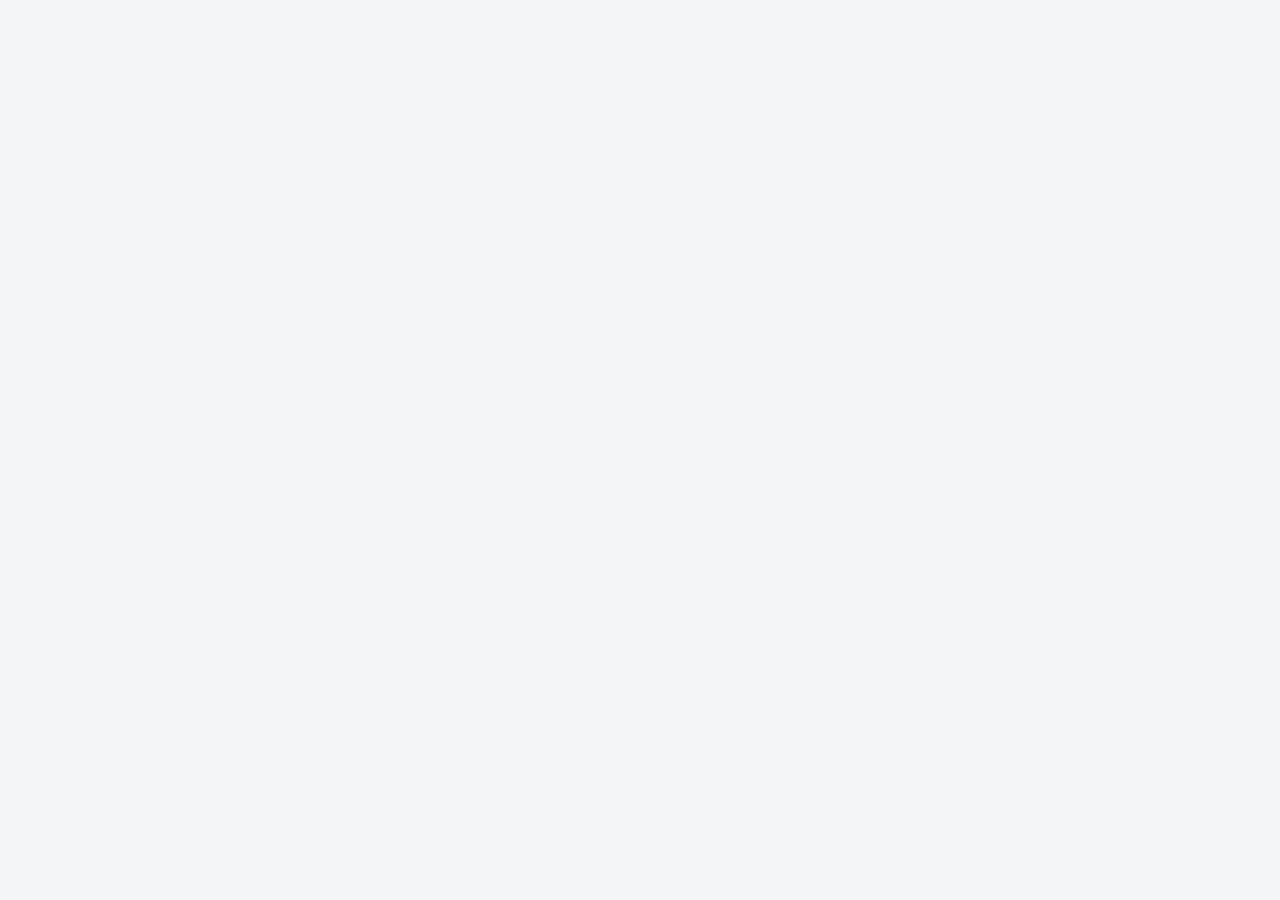
==== index.html @ a21bc55a "수업 진행 웹사이트 첫 버전 학생 화면(index.html), 선생님 화면(teacher.html), Supabase 스키마와 학생 계정 함수, 권한 규칙 검사.  Co-Autho" ====
<!doctype html>
<html lang="ko">
<head>
<meta charset="utf-8">
<meta name="viewport" content="width=device-width, initial-scale=1">
<title>기술·가정 수업</title>
<link rel="stylesheet" href="style.css">
</head>
<body>

<form id="login" class="card" hidden>
  <h1>기술·가정 수업</h1>
  <label>반
    <select id="cls" required>
      <option value="">고르기</option>
      <option>1</option><option>2</option><option>3</option><option>4</option><option>5</option>
    </select>
  </label>
  <label>번호 <input id="num" type="number" min="1" max="99" required></label>
  <label>개인 코드 (6자리) <input id="code" inputmode="numeric" pattern="\d{6}" maxlength="6" autocomplete="off" required></label>
  <button class="primary">입장</button>
  <div class="err" id="loginErr" role="alert"></div>
</form>

<div id="confirm" class="card" hidden>
  <p class="big"><b id="myName"></b> 맞나요?</p>
  <button class="primary" id="yes">네, 맞아요</button>
  <button id="no">아니에요 (다시 입력)</button>
</div>

<div id="main" class="app" hidden>
  <div class="bar">
    <b id="who"></b>
    <select id="lesson" aria-label="차시"></select>
    <button id="vPdf">교과서</button>
    <button id="vHtml">단원 자료</button>
    <span id="quiz"></span>
    <span class="grow"></span>
    <span class="badge lock" id="lockBadge" hidden>선생님 화면 고정 중</span>
    <button id="logout">나가기</button>
  </div>
  <div class="body">
    <div class="viewer">
      <div class="pdfbox" id="pdfbox"><canvas id="canvas"></canvas></div>
      <div class="pager" id="pager"><button id="prev" aria-label="이전 쪽">◀</button><span id="pageNo"></span><button id="next" aria-label="다음 쪽">▶</button></div>
      <iframe id="frame" sandbox="allow-scripts allow-forms allow-popups allow-modals allow-downloads" title="단원 자료" hidden></iframe>
      <div class="empty" id="empty" hidden>자료가 아직 없습니다.</div>
    </div>
    <aside>
      <b>핵심 요약</b>
      <textarea id="summary" placeholder="교과서를 읽고 핵심 내용을 내 말로 정리해 보세요." maxlength="5000"></textarea>
      <button class="primary" id="submit">제출하기</button>
      <div class="muted" id="sumState"></div>
    </aside>
  </div>
</div>

<script type="module">
import { sb, $, esc, configured, studentEmail, loadLessons, PdfView, showHtml, fmtTime } from "./app.js";

const pdf = new PdfView($("#canvas"));
let me, lessons = [], cur = { lesson: null, view: "pdf", page: 1 }, room, shownLesson = null;
const show = (id) => ["#login", "#confirm", "#main"].forEach((s) => ($(s).hidden = s !== id));
const draftKey = () => `draft:${me.id}:${cur.lesson}`;

async function start() {
  if (!configured) { show("#login"); $("#loginErr").textContent = "app.js 에 Supabase 주소와 키를 먼저 넣어야 합니다."; return; }
  const { data: { session } } = await sb.auth.getSession();
  if (!session) return show("#login");
  const { data } = await sb.from("students").select("*").eq("id", session.user.id).maybeSingle();
  if (!data) { await sb.auth.signOut(); $("#loginErr").textContent = "학생 계정이 아닙니다."; return show("#login"); }
  me = data;
  if (sessionStorage.getItem("confirmed") === me.id) return enter();
  $("#myName").textContent = me.name;
  show("#confirm");
}

$("#login").onsubmit = async (e) => {
  e.preventDefault();
  $("#loginErr").textContent = "";
  const { error } = await sb.auth.signInWithPassword({ email: studentEmail($("#cls").value, $("#num").value), password: $("#code").value });
  if (error) { $("#loginErr").textContent = "반·번호·코드를 다시 확인하세요."; return; }
  $("#code").value = "";
  start();
};
$("#yes").onclick = () => { sessionStorage.setItem("confirmed", me.id); enter(); };
$("#no").onclick = $("#logout").onclick = async () => { sessionStorage.clear(); await sb.auth.signOut(); location.reload(); };

async function enter() {
  show("#main");
  $("#who").textContent = `${me.class_no}반 ${me.number}번 ${me.name}`;
  lessons = await loadLessons();
  $("#lesson").innerHTML = lessons.map((l) => `<option value="${l.id}">${esc(l.title)}</option>`).join("");
  cur.lesson = lessons[0]?.id ?? null;
  ({ data: room } = await sb.from("room_state").select("*").eq("class_no", me.class_no).single());
  sb.channel("room").on("postgres_changes", { event: "*", schema: "public", table: "room_state", filter: `class_no=eq.${me.class_no}` },
    (p) => { room = p.new; follow(); }).subscribe();
  follow();
}

// 선생님이 고정하면 같은 자료·같은 쪽으로 맞춘다. 늦게 들어와도 접속할 때 받은 상태로 맞춘다.
function follow() {
  const locked = !!room?.locked;
  $("#lockBadge").hidden = !locked;
  ["#lesson", "#vPdf", "#vHtml", "#prev", "#next"].forEach((s) => ($(s).disabled = locked));
  if (locked && room.lesson_id) cur = { lesson: room.lesson_id, view: room.view, page: room.page };
  render();
}

async function render() {
  const l = lessons.find((x) => x.id === cur.lesson);
  $("#lesson").value = cur.lesson ?? "";
  $("#vPdf").classList.toggle("on", cur.view === "pdf");
  $("#vHtml").classList.toggle("on", cur.view === "html");
  const link = (u, t) => /^https?:\/\//.test(u ?? "") ? `<a class="btn" href="${esc(u)}" target="_blank" rel="noopener">${t}</a> ` : "";
  $("#quiz").innerHTML = l ? link(l.quiz_intro, "도입 퀴즈") + link(l.quiz_outro, "마무리 퀴즈") : "";
  if (shownLesson !== cur.lesson) loadSummary();

  const path = cur.view === "pdf" ? l?.pdf_path : l?.html_path;
  $("#empty").hidden = !!path;
  $("#pdfbox").hidden = $("#pager").hidden = !path || cur.view !== "pdf";
  $("#frame").hidden = !path || cur.view !== "html";
  if (!path) return;
  try {
    if (cur.view === "html") return await showHtml($("#frame"), path);
    await pdf.open(path);
    await pdf.show(cur.page);
    cur.page = pdf.page;
    $("#pageNo").textContent = `${pdf.page} / ${pdf.pages}`;
  } catch (e) { $("#empty").hidden = false; $("#empty").textContent = "자료를 불러오지 못했습니다: " + e.message; }
}

$("#lesson").onchange = () => { cur = { lesson: Number($("#lesson").value), view: "pdf", page: 1 }; render(); };
$("#vPdf").onclick = () => { cur.view = "pdf"; render(); };
$("#vHtml").onclick = () => { cur.view = "html"; render(); };
$("#prev").onclick = () => { cur.page--; render(); };
$("#next").onclick = () => { cur.page++; render(); };
let t; addEventListener("resize", () => { clearTimeout(t); t = setTimeout(() => cur.view === "pdf" && pdf.show(cur.page), 200); });

// 요약: 제출 전 글은 이 노트북에 임시 저장, 제출하면 덮어쓴다
async function loadSummary() {
  shownLesson = cur.lesson;
  $("#summary").value = ""; $("#sumState").textContent = "";
  $("#summary").disabled = $("#submit").disabled = !cur.lesson;
  if (!cur.lesson) return;
  const lessonAtLoad = cur.lesson;
  const { data } = await sb.from("summaries").select("body, submitted_at").eq("student_id", me.id).eq("lesson_id", cur.lesson).maybeSingle();
  if (lessonAtLoad !== cur.lesson) return;
  const draft = localStorage.getItem(draftKey());
  $("#summary").value = draft ?? data?.body ?? "";
  $("#sumState").textContent = data ? `제출함 · ${fmtTime(data.submitted_at)}` + (draft != null ? " (고친 내용은 아직 제출 전)" : "") : "아직 제출하지 않았습니다.";
}
$("#summary").oninput = () => localStorage.setItem(draftKey(), $("#summary").value);
$("#submit").onclick = async () => {
  const body = $("#summary").value.trim();
  if (!body) return ($("#sumState").textContent = "내용을 쓰고 제출하세요.");
  $("#submit").disabled = true;
  const { data, error } = await sb.from("summaries")
    .upsert({ student_id: me.id, lesson_id: cur.lesson, body, submitted_at: new Date().toISOString() })
    .select("submitted_at").single();
  $("#submit").disabled = false;
  if (error) return ($("#sumState").textContent = "제출 실패: " + error.message + " (글은 이 노트북에 남아 있습니다)");
  localStorage.removeItem(draftKey());
  $("#sumState").textContent = `제출함 · ${fmtTime(data.submitted_at)}`;
};

start();
</script>
</body>
</html>
---- style.css ----
* { box-sizing: border-box; }
html, body { margin: 0; height: 100%; }
body { font-family: "Pretendard", "Malgun Gothic", system-ui, sans-serif; background: #f4f5f7; color: #1d2433; font-size: 16px; }
[hidden] { display: none !important; }
button, select, input, textarea { font: inherit; }
button { cursor: pointer; border: 1px solid #c9cfdb; background: #fff; border-radius: 8px; padding: .45em .9em; }
button:hover:not(:disabled) { background: #eef1f6; }
button:disabled { opacity: .45; cursor: not-allowed; }
button.primary { background: #2952cc; border-color: #2952cc; color: #fff; }
button.primary:hover:not(:disabled) { background: #1f40a3; }
button.on { background: #1d2433; color: #fff; border-color: #1d2433; }
select, input, textarea { border: 1px solid #c9cfdb; border-radius: 8px; padding: .45em .6em; background: #fff; }
a.btn { display: inline-block; text-decoration: none; color: inherit; border: 1px solid #c9cfdb; background: #fff; border-radius: 8px; padding: .45em .9em; }
.muted { color: #6b7385; font-size: .9em; }
.err { color: #c62828; min-height: 1.4em; }

/* 로그인 카드 */
.card { max-width: 380px; margin: 12vh auto; background: #fff; border-radius: 16px; padding: 28px; box-shadow: 0 4px 24px #0001; display: grid; gap: 12px; }
.card h1 { margin: 0 0 4px; font-size: 1.4em; }
.card label { display: grid; gap: 4px; }
.card .big { font-size: 1.5em; text-align: center; margin: 8px 0; }

/* 수업 화면 */
.app { display: grid; grid-template-rows: auto 1fr; height: 100vh; }
.bar { display: flex; flex-wrap: wrap; gap: 8px; align-items: center; padding: 8px 12px; background: #fff; border-bottom: 1px solid #dde1e8; }
.bar .grow { flex: 1; }
.badge { padding: .3em .7em; border-radius: 999px; background: #e8ecf4; font-size: .9em; }
.badge.lock { background: #ffe1e1; color: #b71c1c; font-weight: 600; }
.body { display: grid; grid-template-columns: 1fr 360px; min-height: 0; }
.body.wide { grid-template-columns: 1fr; }
.body.wide aside { display: none; }
.viewer { position: relative; min-height: 0; display: grid; grid-template-rows: 1fr auto; }
.pdfbox { min-height: 0; overflow: auto; display: flex; justify-content: center; align-items: flex-start; padding: 8px; }
.pdfbox canvas { box-shadow: 0 2px 12px #0002; background: #fff; }
.pager { display: flex; justify-content: center; align-items: center; gap: 12px; padding: 6px; }
.pager button { font-size: 1.2em; padding: .3em 1.2em; }
.viewer iframe { width: 100%; height: 100%; border: 0; background: #fff; grid-row: 1 / 3; }
.empty { display: grid; place-items: center; color: #6b7385; grid-row: 1 / 3; }
aside { background: #fff; border-left: 1px solid #dde1e8; display: flex; flex-direction: column; min-height: 0; padding: 12px; gap: 8px; overflow: auto; }
aside textarea { flex: 1; min-height: 240px; resize: none; line-height: 1.6; }
.tabs { display: flex; gap: 4px; }
.tabs button { flex: 1; }

/* 선생님: 요약 목록, 칠판 띄우기 */
.sum { border: 1px solid #dde1e8; border-radius: 10px; padding: 8px 10px; display: grid; gap: 4px; }
.sum label { display: flex; gap: 6px; align-items: center; font-weight: 600; }
.sum p { margin: 0; white-space: pre-wrap; font-size: .92em; }
.sum.none { opacity: .5; }
.board { position: fixed; inset: 0; background: #1d2433; color: #fff; z-index: 10; padding: 24px; overflow: auto; }
.board .grid { display: grid; grid-template-columns: repeat(auto-fit, minmax(420px, 1fr)); gap: 20px; }
.board .item { background: #fff; color: #1d2433; border-radius: 16px; padding: 20px 24px; }
.board .item h3 { margin: 0 0 8px; }
.board .item p { margin: 0; white-space: pre-wrap; font-size: 1.6em; line-height: 1.5; }
.board .close { position: fixed; top: 16px; right: 16px; font-size: 1.2em; }
table { border-collapse: collapse; width: 100%; font-size: .9em; }
td, th { border: 1px solid #dde1e8; padding: 4px 6px; text-align: left; }
.form { display: grid; gap: 6px; }
.form label { display: grid; gap: 2px; font-size: .9em; }
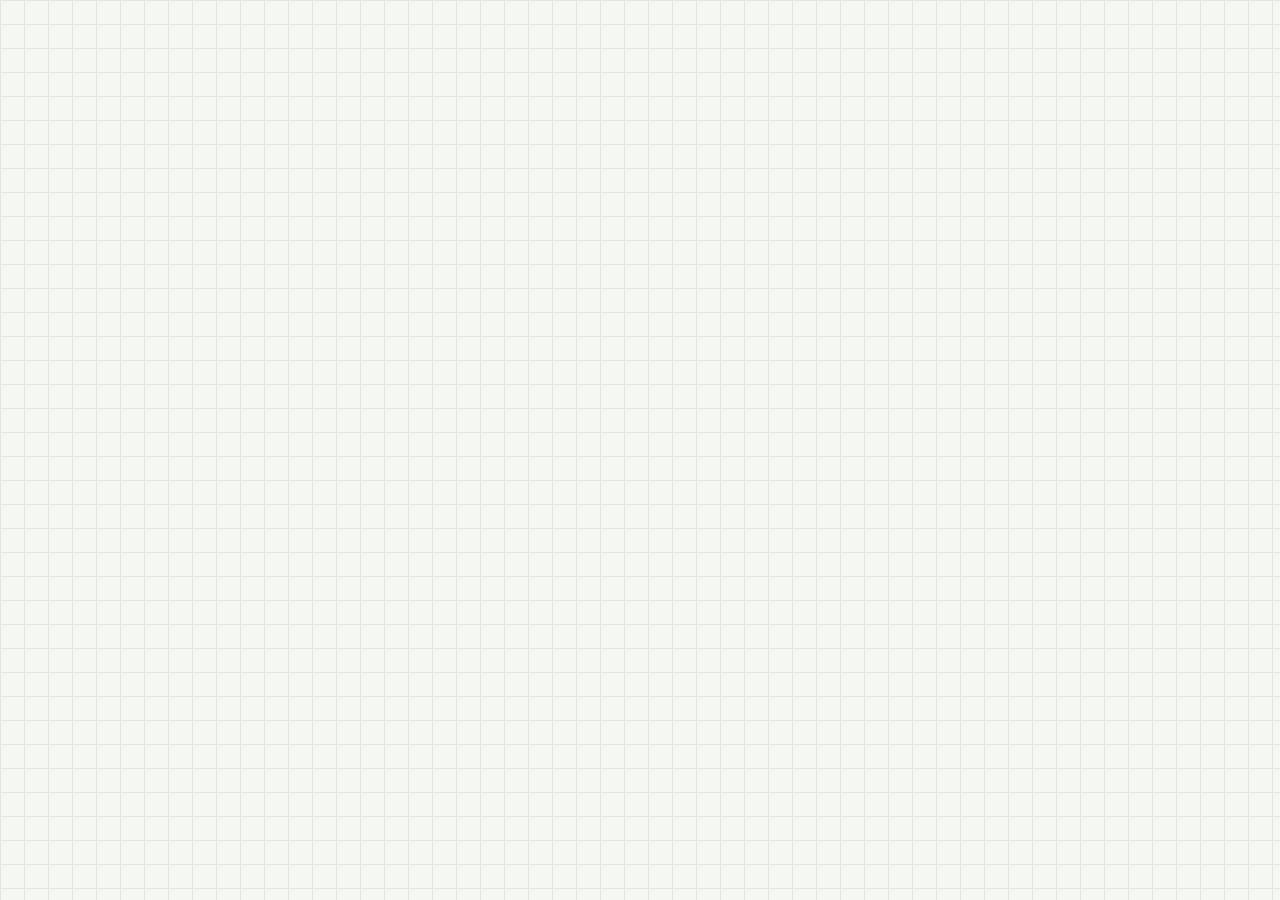
==== commit 6261e232: "디자인: 모눈 작업대 (모눈 바탕, 자 눈금 막대, 줄 공책 요약, 칠판 띄우기, 도현체·Pretendard) Co-Authored-By: Claude Opus 5.5 <norep" ====
--- a/index.html
+++ b/index.html
@@ -4,12 +4,15 @@
 <meta charset="utf-8">
 <meta name="viewport" content="width=device-width, initial-scale=1">
 <title>기술·가정 수업</title>
+<link rel="stylesheet" href="https://cdn.jsdelivr.net/gh/orioncactus/pretendard@v1.3.9/dist/web/variable/pretendardvariable-dynamic-subset.min.css">
+<link rel="stylesheet" href="https://fonts.googleapis.com/css2?family=Do+Hyeon&display=swap">
 <link rel="stylesheet" href="style.css">
 </head>
 <body>
 
 <form id="login" class="card" hidden>
   <h1>기술·가정 수업</h1>
+  <p class="muted" style="margin:0">반, 번호, 선생님께 받은 6자리 코드를 넣으세요.</p>
   <label>반
     <select id="cls" required>
       <option value="">고르기</option>
@@ -33,6 +36,7 @@
     <b id="who"></b>
     <select id="lesson" aria-label="차시"></select>
     <button id="vPdf">교과서</button>
+    <button id="vPpt">PPT</button>
     <button id="vHtml">단원 자료</button>
     <span id="quiz"></span>
     <span class="grow"></span>
@@ -41,8 +45,15 @@
   </div>
   <div class="body">
     <div class="viewer">
-      <div class="pdfbox" id="pdfbox"><canvas id="canvas"></canvas></div>
-      <div class="pager" id="pager"><button id="prev" aria-label="이전 쪽">◀</button><span id="pageNo"></span><button id="next" aria-label="다음 쪽">▶</button></div>
+      <div class="pdfbox" id="pdfbox"><div class="sheet"><canvas id="canvas"></canvas><canvas id="ink"></canvas><canvas id="mark"></canvas></div></div>
+      <div class="pager" id="pager"><button id="prev" aria-label="이전 쪽">◀</button><span id="pageNo"></span><button id="next" aria-label="다음 쪽">▶</button>
+        <span class="tools">
+          <button id="pen">✏ 밑줄</button>
+          <select id="color" aria-label="펜 색"><option value="#ffd60066">형광 노랑</option><option value="#66bb6a66">형광 초록</option><option value="#d32f2f">빨강 펜</option><option value="#1d2433">검정 펜</option><option value="#1565c0">파랑 펜</option></select>
+          <select id="size" aria-label="굵기"><option value="0.002">가늘게</option><option value="0.004" selected>보통</option></select>
+          <button id="eraser">지우개</button>
+        </span>
+      </div>
       <iframe id="frame" sandbox="allow-scripts allow-forms allow-popups allow-modals allow-downloads" title="단원 자료" hidden></iframe>
       <div class="empty" id="empty" hidden>자료가 아직 없습니다.</div>
     </div>
@@ -56,12 +67,17 @@
 </div>
 
 <script type="module">
-import { sb, $, esc, configured, studentEmail, loadLessons, PdfView, showHtml, fmtTime } from "./app.js";
-
-const pdf = new PdfView($("#canvas"));
+import { sb, $, esc, configured, studentEmail, loadLessons, PdfView, Ink, wireTools, showHtml, fmtTime } from "./app.js";
+
+const ink = new Ink($("#ink")); // 선생님 판서: 보기만
+const mark = new Ink($("#mark"), (s) => localStorage.setItem(markKey(), JSON.stringify(s))); // 내 밑줄: 이 노트북에만
+const pdf = new PdfView($("#canvas"), [ink, mark]);
+wireTools(mark);
+const lastPage = {};
 let me, lessons = [], cur = { lesson: null, view: "pdf", page: 1 }, room, shownLesson = null;
 const show = (id) => ["#login", "#confirm", "#main"].forEach((s) => ($(s).hidden = s !== id));
 const draftKey = () => `draft:${me.id}:${cur.lesson}`;
+const markKey = () => `mark:${me.id}:${cur.lesson}:${cur.view}:${cur.page}`;
 
 async function start() {
   if (!configured) { show("#login"); $("#loginErr").textContent = "app.js 에 Supabase 주소와 키를 먼저 넣어야 합니다."; return; }
@@ -95,6 +111,8 @@
   ({ data: room } = await sb.from("room_state").select("*").eq("class_no", me.class_no).single());
   sb.channel("room").on("postgres_changes", { event: "*", schema: "public", table: "room_state", filter: `class_no=eq.${me.class_no}` },
     (p) => { room = p.new; follow(); }).subscribe();
+  sb.channel("ink").on("postgres_changes", { event: "*", schema: "public", table: "ink", filter: `class_no=eq.${me.class_no}` },
+    (p) => { const r = p.new; if (r?.lesson_id === cur.lesson && r.doc === cur.view && r.page === cur.page) loadInk(); }).subscribe();
   follow();
 }
 
@@ -102,7 +120,7 @@
 function follow() {
   const locked = !!room?.locked;
   $("#lockBadge").hidden = !locked;
-  ["#lesson", "#vPdf", "#vHtml", "#prev", "#next"].forEach((s) => ($(s).disabled = locked));
+  ["#lesson", "#vPdf", "#vPpt", "#vHtml", "#prev", "#next"].forEach((s) => ($(s).disabled = locked));
   if (locked && room.lesson_id) cur = { lesson: room.lesson_id, view: room.view, page: room.page };
   render();
 }
@@ -111,14 +129,15 @@
   const l = lessons.find((x) => x.id === cur.lesson);
   $("#lesson").value = cur.lesson ?? "";
   $("#vPdf").classList.toggle("on", cur.view === "pdf");
+  $("#vPpt").classList.toggle("on", cur.view === "ppt");
   $("#vHtml").classList.toggle("on", cur.view === "html");
   const link = (u, t) => /^https?:\/\//.test(u ?? "") ? `<a class="btn" href="${esc(u)}" target="_blank" rel="noopener">${t}</a> ` : "";
   $("#quiz").innerHTML = l ? link(l.quiz_intro, "도입 퀴즈") + link(l.quiz_outro, "마무리 퀴즈") : "";
   if (shownLesson !== cur.lesson) loadSummary();
 
-  const path = cur.view === "pdf" ? l?.pdf_path : l?.html_path;
+  const path = l?.[cur.view + "_path"]; // pdf_path, ppt_path, html_path
   $("#empty").hidden = !!path;
-  $("#pdfbox").hidden = $("#pager").hidden = !path || cur.view !== "pdf";
+  $("#pdfbox").hidden = $("#pager").hidden = !path || cur.view === "html";
   $("#frame").hidden = !path || cur.view !== "html";
   if (!path) return;
   try {
@@ -127,15 +146,26 @@
     await pdf.show(cur.page);
     cur.page = pdf.page;
     $("#pageNo").textContent = `${pdf.page} / ${pdf.pages}`;
+    loadInk();
+    try { mark.set(JSON.parse(localStorage.getItem(markKey()))); } catch { mark.set([]); }
   } catch (e) { $("#empty").hidden = false; $("#empty").textContent = "자료를 불러오지 못했습니다: " + e.message; }
 }
 
 $("#lesson").onchange = () => { cur = { lesson: Number($("#lesson").value), view: "pdf", page: 1 }; render(); };
-$("#vPdf").onclick = () => { cur.view = "pdf"; render(); };
-$("#vHtml").onclick = () => { cur.view = "html"; render(); };
+function setView(v) { lastPage[`${cur.lesson}:${cur.view}`] = cur.page; cur.view = v; cur.page = lastPage[`${cur.lesson}:${v}`] ?? 1; render(); }
+$("#vPdf").onclick = () => setView("pdf");
+$("#vPpt").onclick = () => setView("ppt");
+$("#vHtml").onclick = () => setView("html");
 $("#prev").onclick = () => { cur.page--; render(); };
 $("#next").onclick = () => { cur.page++; render(); };
-let t; addEventListener("resize", () => { clearTimeout(t); t = setTimeout(() => cur.view === "pdf" && pdf.show(cur.page), 200); });
+let t; addEventListener("resize", () => { clearTimeout(t); t = setTimeout(() => cur.view !== "html" && pdf.show(cur.page), 200); });
+
+// 선생님 판서 (같은 반, 지금 보는 차시·자료·쪽)
+async function loadInk() {
+  const k = markKey();
+  const { data } = await sb.from("ink").select("strokes").match({ class_no: me.class_no, lesson_id: cur.lesson, doc: cur.view, page: cur.page }).maybeSingle();
+  if (k === markKey()) ink.set(data?.strokes);
+}
 
 // 요약: 제출 전 글은 이 노트북에 임시 저장, 제출하면 덮어쓴다
 async function loadSummary() {
--- a/style.css
+++ b/style.css
@@ -1,58 +1,134 @@
+/* 기술·가정 수업: "모눈 작업대" — 설계도 모눈종이 위에 교과서를 펼쳐 두고, 위쪽 막대는 자(ruler) */
+:root {
+  --paper: #f5f7f2;   /* 모눈종이 */
+  --grid: #dfe7e1;    /* 모눈선 */
+  --ink: #1e2433;     /* 연필 남색: 글자, 테두리 */
+  --blue: #2f5bea;    /* 설계도 파랑: 주 버튼, 고른 것 */
+  --orange: #ffb020;  /* 귤색: 고정 알림, 초점 */
+  --board: #24453a;   /* 칠판 초록: 요약 크게 보기 */
+  --line: #c6cfd6;
+  --soft: #6a7386;
+  --r: 12px;
+  --title: "Do Hyeon", "Pretendard", "Malgun Gothic", sans-serif;
+}
 * { box-sizing: border-box; }
 html, body { margin: 0; height: 100%; }
-body { font-family: "Pretendard", "Malgun Gothic", system-ui, sans-serif; background: #f4f5f7; color: #1d2433; font-size: 16px; }
+body {
+  font-family: "Pretendard Variable", "Pretendard", "Malgun Gothic", system-ui, sans-serif; font-size: 16px; color: var(--ink); line-height: 1.5;
+  background-color: var(--paper);
+  background-image: linear-gradient(var(--grid) 1px, transparent 1px), linear-gradient(90deg, var(--grid) 1px, transparent 1px);
+  background-size: 24px 24px;
+}
 [hidden] { display: none !important; }
-button, select, input, textarea { font: inherit; }
-button { cursor: pointer; border: 1px solid #c9cfdb; background: #fff; border-radius: 8px; padding: .45em .9em; }
-button:hover:not(:disabled) { background: #eef1f6; }
-button:disabled { opacity: .45; cursor: not-allowed; }
-button.primary { background: #2952cc; border-color: #2952cc; color: #fff; }
-button.primary:hover:not(:disabled) { background: #1f40a3; }
-button.on { background: #1d2433; color: #fff; border-color: #1d2433; }
-select, input, textarea { border: 1px solid #c9cfdb; border-radius: 8px; padding: .45em .6em; background: #fff; }
-a.btn { display: inline-block; text-decoration: none; color: inherit; border: 1px solid #c9cfdb; background: #fff; border-radius: 8px; padding: .45em .9em; }
-.muted { color: #6b7385; font-size: .9em; }
-.err { color: #c62828; min-height: 1.4em; }
+button, select, input, textarea { font: inherit; color: inherit; }
+:focus-visible { outline: 3px solid var(--orange); outline-offset: 2px; }
 
-/* 로그인 카드 */
-.card { max-width: 380px; margin: 12vh auto; background: #fff; border-radius: 16px; padding: 28px; box-shadow: 0 4px 24px #0001; display: grid; gap: 12px; }
-.card h1 { margin: 0 0 4px; font-size: 1.4em; }
-.card label { display: grid; gap: 4px; }
-.card .big { font-size: 1.5em; text-align: center; margin: 8px 0; }
+/* 버튼: 눌리는 키캡처럼 아래 두께가 있다 */
+button, a.btn {
+  display: inline-flex; align-items: center; justify-content: center; gap: .3em; min-height: 40px;
+  cursor: pointer; text-decoration: none; font-weight: 600;
+  background: #fff; border: 1.5px solid var(--ink); border-bottom-width: 3.5px; border-radius: var(--r); padding: .35em .95em;
+  transition: transform .06s, border-bottom-width .06s;
+}
+button:hover:not(:disabled), a.btn:hover { background: #eef2ff; }
+button:active:not(:disabled), a.btn:active { transform: translateY(2px); border-bottom-width: 1.5px; }
+button:disabled { opacity: .4; cursor: not-allowed; }
+button.on:disabled { opacity: .8; } /* 고정 중에도 지금 보는 자료는 또렷하게 */
+button.primary { background: var(--blue); border-color: #1c3aa8; color: #fff; }
+button.primary:hover:not(:disabled) { background: #2549c7; }
+button.on { background: var(--ink); border-color: var(--ink); color: #fff; }
+a.btn { background: #fff7e6; }
+select, input, textarea { border: 1.5px solid var(--line); border-radius: var(--r); padding: .45em .65em; background: #fff; min-height: 40px; }
+select:hover, input:hover, textarea:hover { border-color: var(--ink); }
+input[type="checkbox"] { min-height: 0; width: 1.15em; height: 1.15em; accent-color: var(--blue); }
+input[type="file"] { padding: .35em; font-size: .9em; }
+.muted { color: var(--soft); font-size: .9em; font-weight: 400; }
+.err { color: #c62828; min-height: 1.4em; font-weight: 600; }
+h1, h2, h3 { font-family: var(--title); font-weight: 400; letter-spacing: .01em; }
+
+/* 로그인: 공작 시간의 작업 카드 */
+.card {
+  max-width: 400px; margin: 10vh auto; padding: 30px 30px 26px; display: grid; gap: 14px;
+  background: #fff; border: 2px solid var(--ink); border-radius: 20px; box-shadow: 7px 7px 0 var(--ink);
+  position: relative;
+}
+.card::before { /* 카드 윗변의 자 눈금 */
+  content: ""; position: absolute; left: 22px; right: 22px; top: 0; height: 12px;
+  background: repeating-linear-gradient(90deg, var(--ink) 0 1.5px, transparent 1.5px 12px) top / 100% 7px no-repeat,
+              repeating-linear-gradient(90deg, var(--ink) 0 1.5px, transparent 1.5px 60px) top / 100% 12px no-repeat;
+}
+.card h1 { margin: 8px 0 0; font-size: 2.3em; line-height: 1.1; }
+.card label { display: grid; gap: 5px; font-weight: 600; }
+.card .big { font-family: var(--title); font-size: 1.9em; text-align: center; margin: 6px 0 10px; }
+.card .big b { color: var(--blue); font-weight: 400; }
+.card button { min-height: 48px; font-size: 1.05em; }
 
 /* 수업 화면 */
 .app { display: grid; grid-template-rows: auto 1fr; height: 100vh; }
-.bar { display: flex; flex-wrap: wrap; gap: 8px; align-items: center; padding: 8px 12px; background: #fff; border-bottom: 1px solid #dde1e8; }
+.bar {
+  display: flex; flex-wrap: wrap; gap: 8px; align-items: center; padding: 10px 14px 16px;
+  background: #fff; border-bottom: 2px solid var(--ink); position: relative;
+}
+.bar::after { /* 막대 아랫변 = 자 */
+  content: ""; position: absolute; left: 0; right: 0; bottom: 0; height: 10px; pointer-events: none;
+  background: repeating-linear-gradient(90deg, var(--ink) 0 1px, transparent 1px 10px) bottom / 100% 5px no-repeat,
+              repeating-linear-gradient(90deg, var(--ink) 0 1.5px, transparent 1.5px 50px) bottom / 100% 10px no-repeat;
+}
+.bar::before { content: "기술·가정"; font-family: var(--title); font-size: 1.35em; color: var(--blue); margin-right: 6px; }
+.bar > b { font-family: var(--title); font-weight: 400; font-size: 1.2em; }
 .bar .grow { flex: 1; }
-.badge { padding: .3em .7em; border-radius: 999px; background: #e8ecf4; font-size: .9em; }
-.badge.lock { background: #ffe1e1; color: #b71c1c; font-weight: 600; }
+.badge { padding: .3em .8em; border-radius: 999px; background: #e8ecf4; font-size: .9em; font-weight: 600; }
+.badge.lock { background: var(--orange); color: var(--ink); border: 1.5px solid var(--ink); }
 .body { display: grid; grid-template-columns: 1fr 360px; min-height: 0; }
 .body.wide { grid-template-columns: 1fr; }
 .body.wide aside { display: none; }
 .viewer { position: relative; min-height: 0; display: grid; grid-template-rows: 1fr auto; }
-.pdfbox { min-height: 0; overflow: auto; display: flex; justify-content: center; align-items: flex-start; padding: 8px; }
-.pdfbox canvas { box-shadow: 0 2px 12px #0002; background: #fff; }
-.pager { display: flex; justify-content: center; align-items: center; gap: 12px; padding: 6px; }
-.pager button { font-size: 1.2em; padding: .3em 1.2em; }
+.pdfbox { min-height: 0; overflow: auto; display: flex; justify-content: center; align-items: flex-start; padding: 14px; }
+.pdfbox canvas { background: #fff; }
+.sheet { position: relative; border: 1.5px solid var(--ink); border-radius: 4px; box-shadow: 5px 5px 0 #1e243326; background: #fff; }
+.sheet canvas { display: block; border-radius: 3px; }
+.sheet canvas + canvas { position: absolute; inset: 0; width: 100%; height: 100%; background: none; mix-blend-mode: multiply; }
+.pager { display: flex; flex-wrap: wrap; justify-content: center; align-items: center; gap: 10px; padding: 8px 10px; background: #ffffffd9; border-top: 1.5px solid var(--line); }
+.pager > button { font-size: 1.15em; min-width: 64px; }
+#pageNo { font-family: var(--title); font-size: 1.25em; min-width: 4.5em; text-align: center; }
+.tools { display: flex; flex-wrap: wrap; gap: 6px; align-items: center; padding-left: 12px; margin-left: 4px; border-left: 2px dashed var(--line); }
 .viewer iframe { width: 100%; height: 100%; border: 0; background: #fff; grid-row: 1 / 3; }
-.empty { display: grid; place-items: center; color: #6b7385; grid-row: 1 / 3; }
-aside { background: #fff; border-left: 1px solid #dde1e8; display: flex; flex-direction: column; min-height: 0; padding: 12px; gap: 8px; overflow: auto; }
-aside textarea { flex: 1; min-height: 240px; resize: none; line-height: 1.6; }
+.empty { display: grid; place-items: center; grid-row: 1 / 3; color: var(--soft); font-family: var(--title); font-size: 1.4em; padding: 24px; text-align: center; }
+
+aside { background: #fff; border-left: 2px solid var(--ink); display: flex; flex-direction: column; min-height: 0; padding: 14px; gap: 10px; overflow: auto; }
+aside > b { font-family: var(--title); font-weight: 400; font-size: 1.4em; }
+aside textarea {
+  flex: 1; min-height: 240px; resize: none; line-height: 32px; padding: 6px 12px; border-color: var(--ink);
+  background: #fff linear-gradient(transparent 31px, #dfe7e1 31px) 0 6px / 100% 32px local; /* 줄 공책 */
+}
 .tabs { display: flex; gap: 4px; }
 .tabs button { flex: 1; }
+aside h3 { margin: 10px 0 4px; font-size: 1.3em; }
 
 /* 선생님: 요약 목록, 칠판 띄우기 */
-.sum { border: 1px solid #dde1e8; border-radius: 10px; padding: 8px 10px; display: grid; gap: 4px; }
-.sum label { display: flex; gap: 6px; align-items: center; font-weight: 600; }
+.sum { border: 1.5px solid var(--line); border-left: 5px solid var(--blue); border-radius: 10px; padding: 8px 10px; display: grid; gap: 4px; background: #fff; }
+.sum label { display: flex; gap: 6px; align-items: center; font-weight: 700; }
 .sum p { margin: 0; white-space: pre-wrap; font-size: .92em; }
-.sum.none { opacity: .5; }
-.board { position: fixed; inset: 0; background: #1d2433; color: #fff; z-index: 10; padding: 24px; overflow: auto; }
-.board .grid { display: grid; grid-template-columns: repeat(auto-fit, minmax(420px, 1fr)); gap: 20px; }
-.board .item { background: #fff; color: #1d2433; border-radius: 16px; padding: 20px 24px; }
-.board .item h3 { margin: 0 0 8px; }
+.sum.none { opacity: .55; border-left-color: var(--line); }
+.board { position: fixed; inset: 0; z-index: 10; padding: 28px; overflow: auto; color: #fff; background: var(--board); border: 14px solid #8a6a45; } /* 나무 테 칠판 */
+.board .grid { display: grid; grid-template-columns: repeat(auto-fit, minmax(420px, 1fr)); gap: 22px; }
+.board .item { background: #fffdf5; color: var(--ink); border-radius: 6px; padding: 20px 24px; box-shadow: 4px 4px 0 #0003; }
+.board .item:nth-child(odd) { rotate: -.6deg; }
+.board .item:nth-child(even) { rotate: .5deg; background: #fff6d6; }
+.board .item h3 { margin: 0 0 8px; font-size: 1.5em; color: var(--blue); }
 .board .item p { margin: 0; white-space: pre-wrap; font-size: 1.6em; line-height: 1.5; }
-.board .close { position: fixed; top: 16px; right: 16px; font-size: 1.2em; }
-table { border-collapse: collapse; width: 100%; font-size: .9em; }
-td, th { border: 1px solid #dde1e8; padding: 4px 6px; text-align: left; }
-.form { display: grid; gap: 6px; }
-.form label { display: grid; gap: 2px; font-size: .9em; }
+.board .close { position: fixed; top: 24px; right: 24px; font-size: 1.15em; z-index: 1; color: var(--ink); }
+.board .grid { margin-top: 56px; }
+table { border-collapse: collapse; width: 100%; font-size: .9em; background: #fff; }
+td, th { border: 1px solid var(--line); padding: 5px 7px; text-align: left; }
+th { background: #eef2ff; }
+.form { display: grid; gap: 8px; }
+.form label { display: grid; gap: 3px; font-size: .9em; font-weight: 600; }
+.form > b { font-family: var(--title); font-weight: 400; font-size: 1.2em; }
+
+@media (max-width: 900px) {
+  .body { grid-template-columns: 1fr; grid-template-rows: 1fr auto; }
+  aside { border-left: 0; border-top: 2px solid var(--ink); max-height: 45vh; }
+  aside textarea { min-height: 140px; }
+}
+@media (prefers-reduced-motion: reduce) { * { transition: none !important; } }
